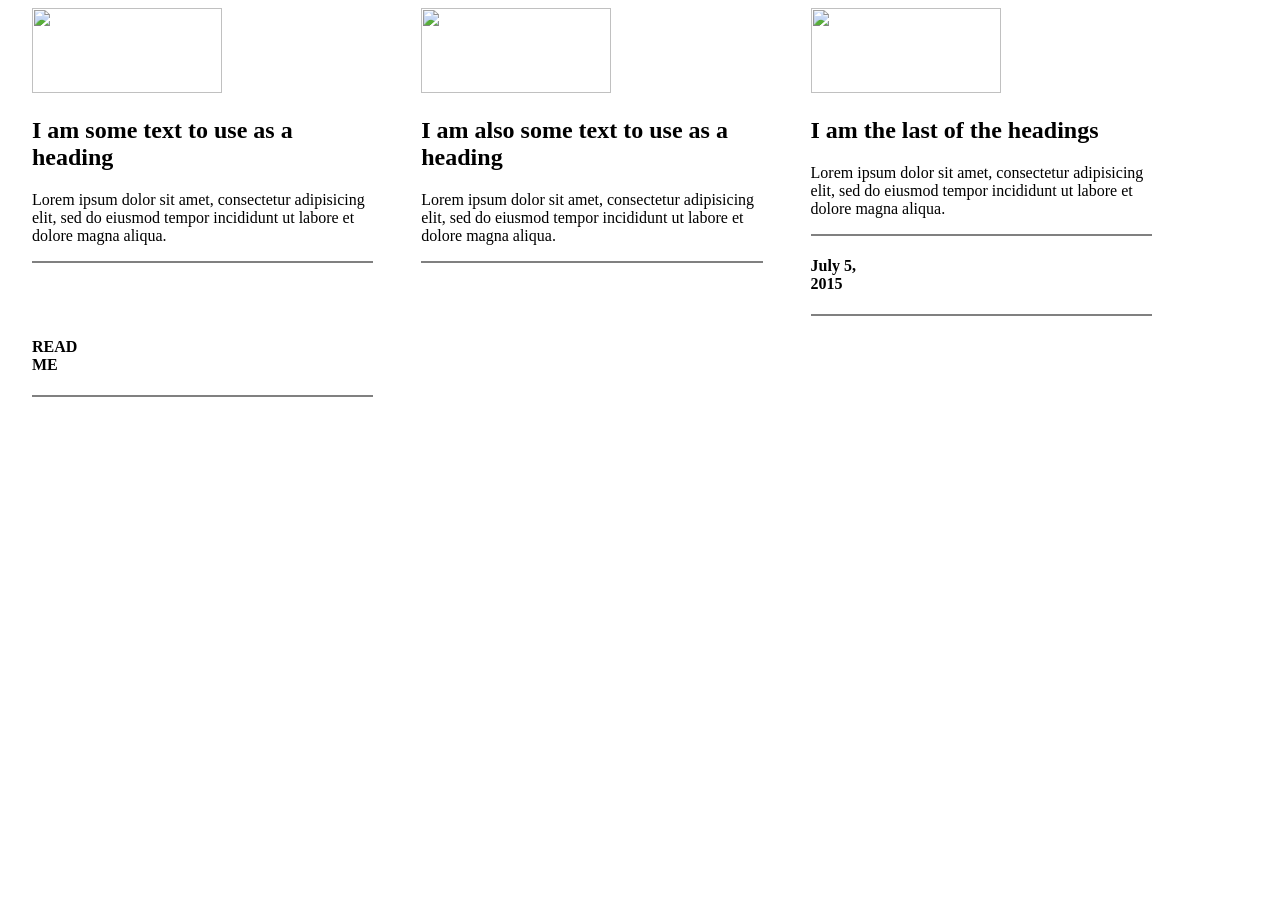
==== part 3/float-1/index.html @ a028032d "created folder and files for 10 float exercises. Finished 2, 5, 6 and starting 7" ====
<!DOCTYPE html>
<html>
  <head>
    <link rel="stylesheet" href="global.css">
  </head>
  <body>
   
   <div class= "float">
     <img src="http://manvelsoccer.org/wp-content/uploads/2014/02/soccer.jpg">
     <h2>I am some text to use as a heading</h2>
     <p>Lorem ipsum dolor sit amet, consectetur adipisicing elit, sed do eiusmod tempor incididunt ut labore et dolore magna aliqua.</p>
   </div>
   
   <div class= "float">
     <img src="http://top10for.top10for.netdna-cdn.com/wp-content/uploads/2015/02/Richest-Soccer-Players2.jpg">
     <h2>I am also some text to use as a heading</h2>
     <p>Lorem ipsum dolor sit amet, consectetur adipisicing elit, sed do eiusmod tempor incididunt ut labore et dolore magna aliqua.</p>
   </div>
   
   <div class= "float">
     <img src="http://www.corbisimages.com/images/Corbis-CBR001808.jpg?size=67&uid=5481f0ee-37b9-4cc2-99d4-da8e5491fbaa">
     <h2>I am the last of the headings</h2>
     <p>Lorem ipsum dolor sit amet, consectetur adipisicing elit, sed do eiusmod tempor incididunt ut labore et dolore magna aliqua.</p>
     <div style= "clear:both"></div>
   </div>
   
   <div class= "float">
     <h4> July 5, 2015 </h4>
   </div>
   
   <div class= "float">
     <h4> READ ME</h4>
   </div>

    
  </body>
</html>
---- part 3/float-1/global.css ----
html {
  box-sizing: border-box;
}
*, *:before, *:after {
  box-sizing: inherit;
}

.float{
  float: left;
  width: 27%;
  margin-right: 24px;
  margin-left: 24px;
  border-bottom: 2px solid gray;
}

.float img {
  width: 190px;
  height: 85px;
  margin-left: auto;
  margin-right: auto;
}

.float h4{
  width: 16.6%;
  border-bottom: none;
}
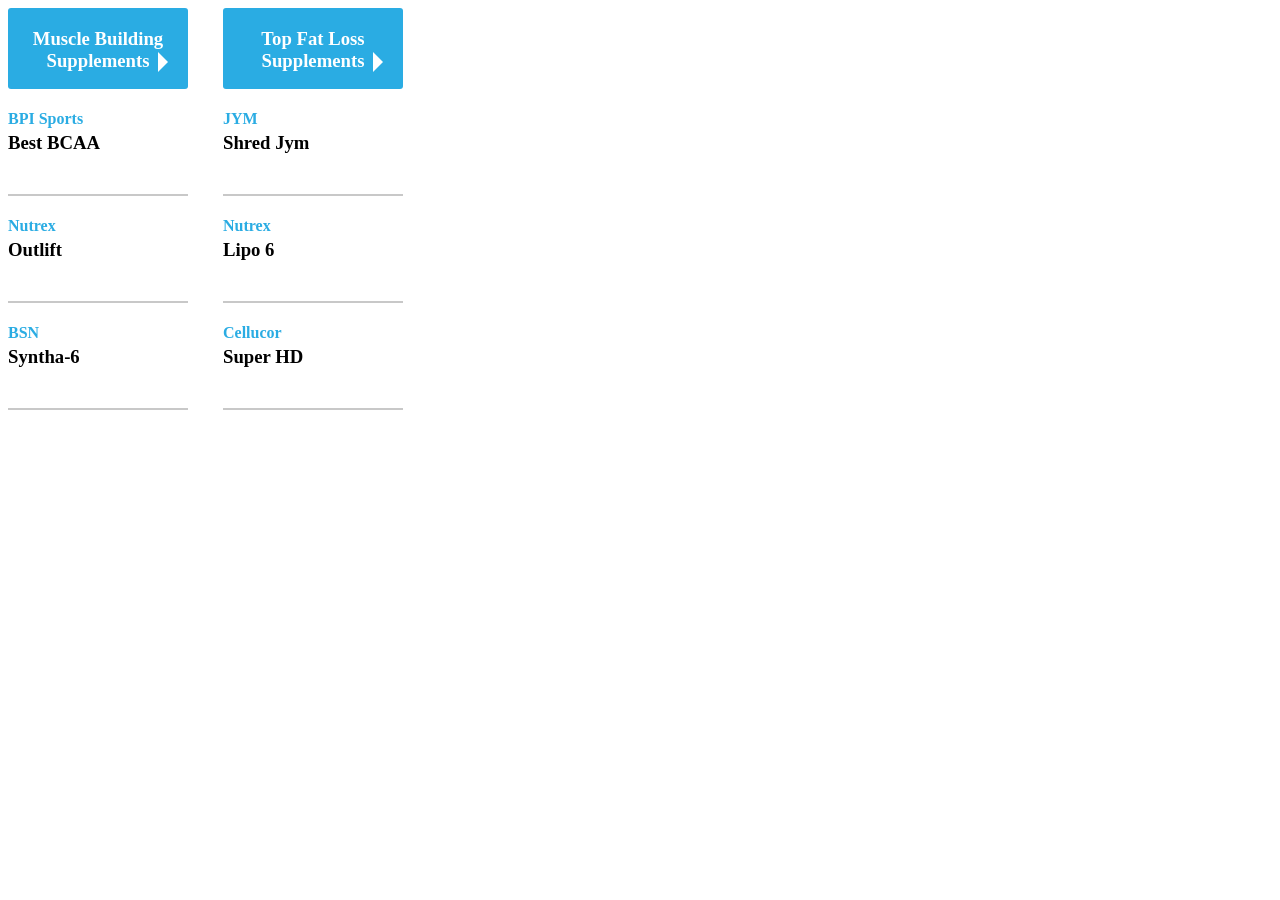
==== commit e28a7629: "renamed files and folders" ====
--- a/part 3/float-1/index.html
+++ b/part 3/float-1/index.html
@@ -4,33 +4,43 @@
     <link rel="stylesheet" href="global.css">
   </head>
   <body>
+    
+    <div class= "float">
+      <div class= "rectangle"><h3>Muscle Building Supplements <div class= "triangle"></div></h3></div>
+      <div>
+        <h4>BPI Sports</h4>
+        <h3>Best BCAA</h3>
+      </div>
+      <div>
+        <h4>Nutrex</h4>
+        <h3>Outlift</h3>
+      </div>
+      <div>
+        <h4>BSN</h4>
+        <h3>Syntha-6</h3>
+      </div>
+      
+    </div>
    
    <div class= "float">
-     <img src="http://manvelsoccer.org/wp-content/uploads/2014/02/soccer.jpg">
-     <h2>I am some text to use as a heading</h2>
-     <p>Lorem ipsum dolor sit amet, consectetur adipisicing elit, sed do eiusmod tempor incididunt ut labore et dolore magna aliqua.</p>
+     <div>
+       <div class= "rectangle"><h3>Top Fat Loss Supplements<div class= "triangle"></div></h3></div>
+     </div>
+     <div>
+       <h4>JYM</h4>
+       <h3>Shred Jym</h3>
+     </div>
+     <div>
+       <h4>Nutrex</h4>
+       <h3>Lipo 6</h3>
+     </div>
+     <div>
+       <h4>Cellucor</h4>
+       <h3>Super HD</h3>
+     </div>
+     
    </div>
-   
-   <div class= "float">
-     <img src="http://top10for.top10for.netdna-cdn.com/wp-content/uploads/2015/02/Richest-Soccer-Players2.jpg">
-     <h2>I am also some text to use as a heading</h2>
-     <p>Lorem ipsum dolor sit amet, consectetur adipisicing elit, sed do eiusmod tempor incididunt ut labore et dolore magna aliqua.</p>
-   </div>
-   
-   <div class= "float">
-     <img src="http://www.corbisimages.com/images/Corbis-CBR001808.jpg?size=67&uid=5481f0ee-37b9-4cc2-99d4-da8e5491fbaa">
-     <h2>I am the last of the headings</h2>
-     <p>Lorem ipsum dolor sit amet, consectetur adipisicing elit, sed do eiusmod tempor incididunt ut labore et dolore magna aliqua.</p>
-     <div style= "clear:both"></div>
-   </div>
-   
-   <div class= "float">
-     <h4> July 5, 2015 </h4>
-   </div>
-   
-   <div class= "float">
-     <h4> READ ME</h4>
-   </div>
+
 
     
   </body>
--- a/part 3/float-1/global.css
+++ b/part 3/float-1/global.css
@@ -1,26 +1,45 @@
 html {
   box-sizing: border-box;
 }
-*, *:before, *:after {
+*, *:before, *:after{
   box-sizing: inherit;
 }
 
-.float{
+.float {
   float: left;
-  width: 27%;
-  margin-right: 24px;
-  margin-left: 24px;
-  border-bottom: 2px solid gray;
-}
-
-.float img {
-  width: 190px;
-  height: 85px;
-  margin-left: auto;
-  margin-right: auto;
+  margin-right: 35px;
 }
 
 .float h4{
-  width: 16.6%;
+  color: #2AACE3;
+  margin-bottom: -15px;
+}
+
+.float h3{
+  border-bottom: 2px solid #C8C8C8;
+  padding-bottom: 40px;
+}
+
+.rectangle {
+  width: 180px;
+  height: 81px;
+  background-color: #2AACE3;
+  color: white;
+  text-align: center;
+  padding-top: 1px;
+  border-radius: 3px;
+}
+
+.rectangle h3{
   border-bottom: none;
+}
+
+.triangle{
+  	width: 0; 
+  	height: 0; 
+  	border-top: 10px solid transparent;
+  	border-bottom: 10px solid transparent;
+    margin-left: 150px;
+    margin-top: -20px;
+  	border-left: 10px solid white;
 }
